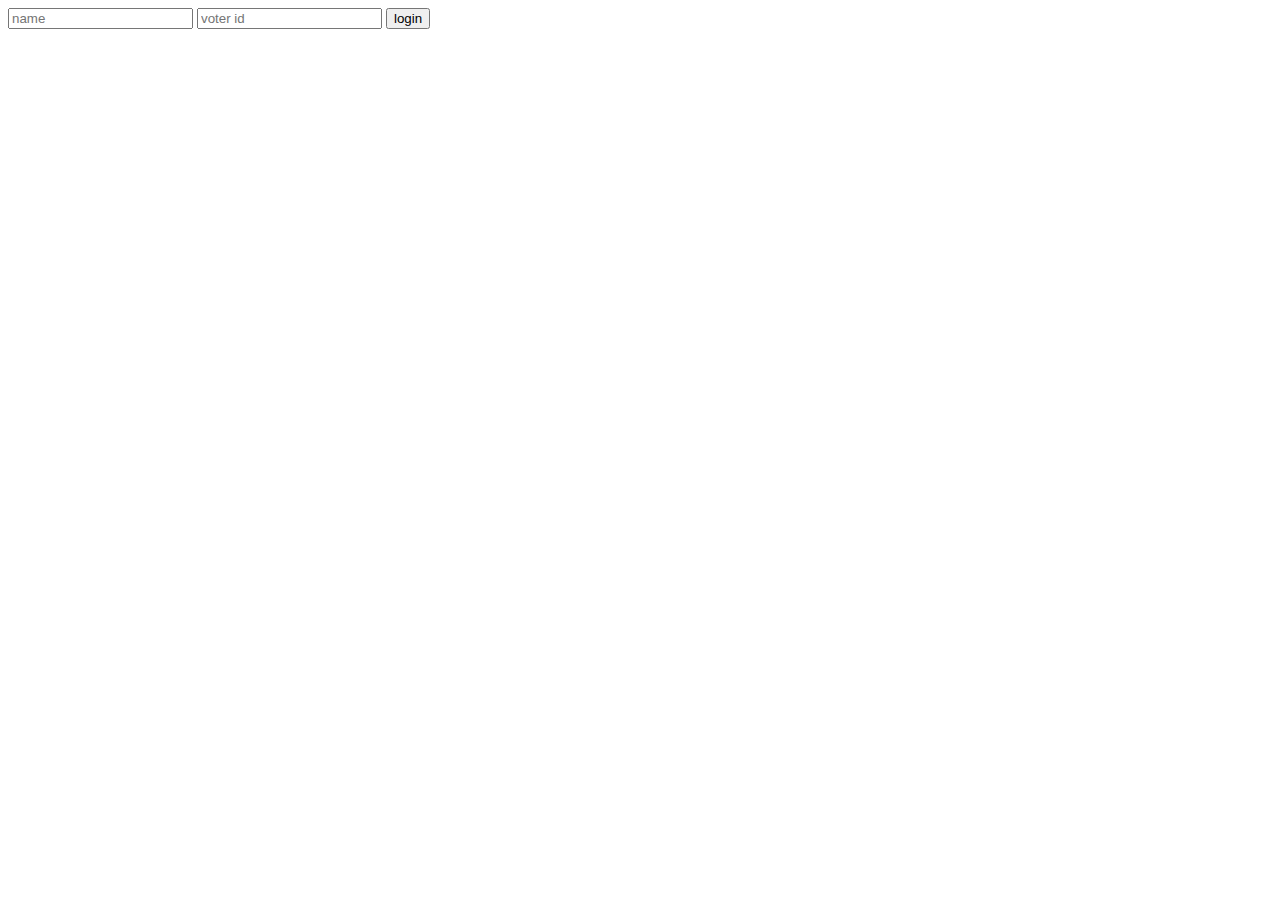
==== index.html @ cbdd4694 "Add files via upload" ====
<!DOCTYPE html>
<html lang="en">

<head>
    <meta charset="UTF-8">
    <meta name="viewport" content="width=device-width, initial-scale=1.0">
    <title>Document</title>
    <script src="https://ajax.googleapis.com/ajax/libs/jquery/3.5.1/jquery.min.js"></script>
</head>

<body>
    <form id="myform" method="POST">
        <input type="text" id="username" placeholder="name"></input>
        <input type="text" id="vid" placeholder="voter id"></input>
        <button>login</button>
    </form>
    <script src="login1.js"></script>
    <!-- <script>
        
        const form = {
            username: document.getElementById('username').value,
            u_password: document.getElementById('vid').value,
            // submit: document.getElementById('btn-submit'),
            // messages: document.getElementById('form-messages')
        };
console.log(form.u_password,form.username);
    </script> -->
    </body>

</html>
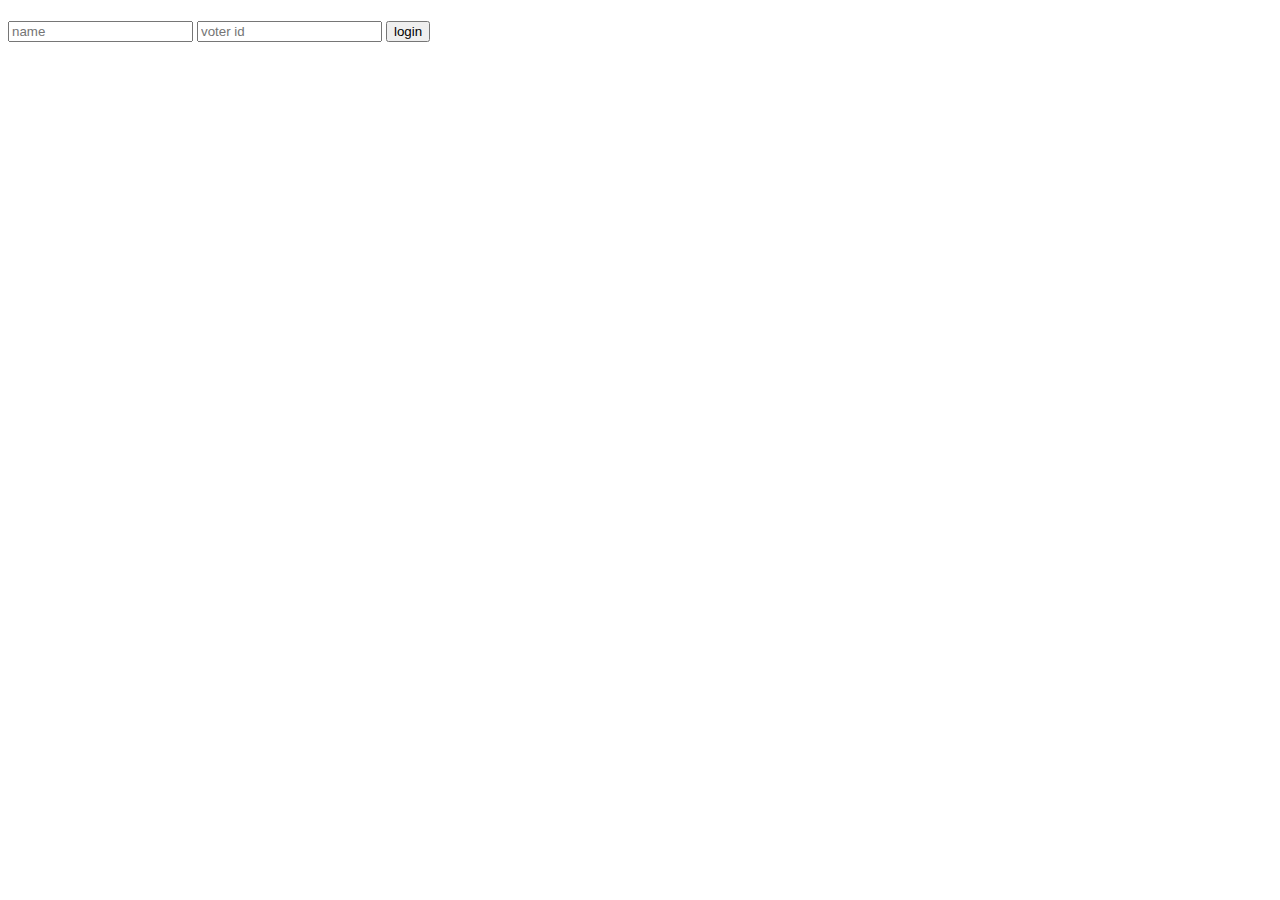
==== commit 86ad7f45: "Add files via upload" ====
--- a/index.html
+++ b/index.html
@@ -10,9 +10,11 @@
 
 <body>
     <form id="myform" method="POST">
+        <h1 id="alreadyvoted"></h1>
         <input type="text" id="username" placeholder="name"></input>
         <input type="text" id="vid" placeholder="voter id"></input>
         <button>login</button>
+
     </form>
     <script src="login1.js"></script>
     <!-- <script>
